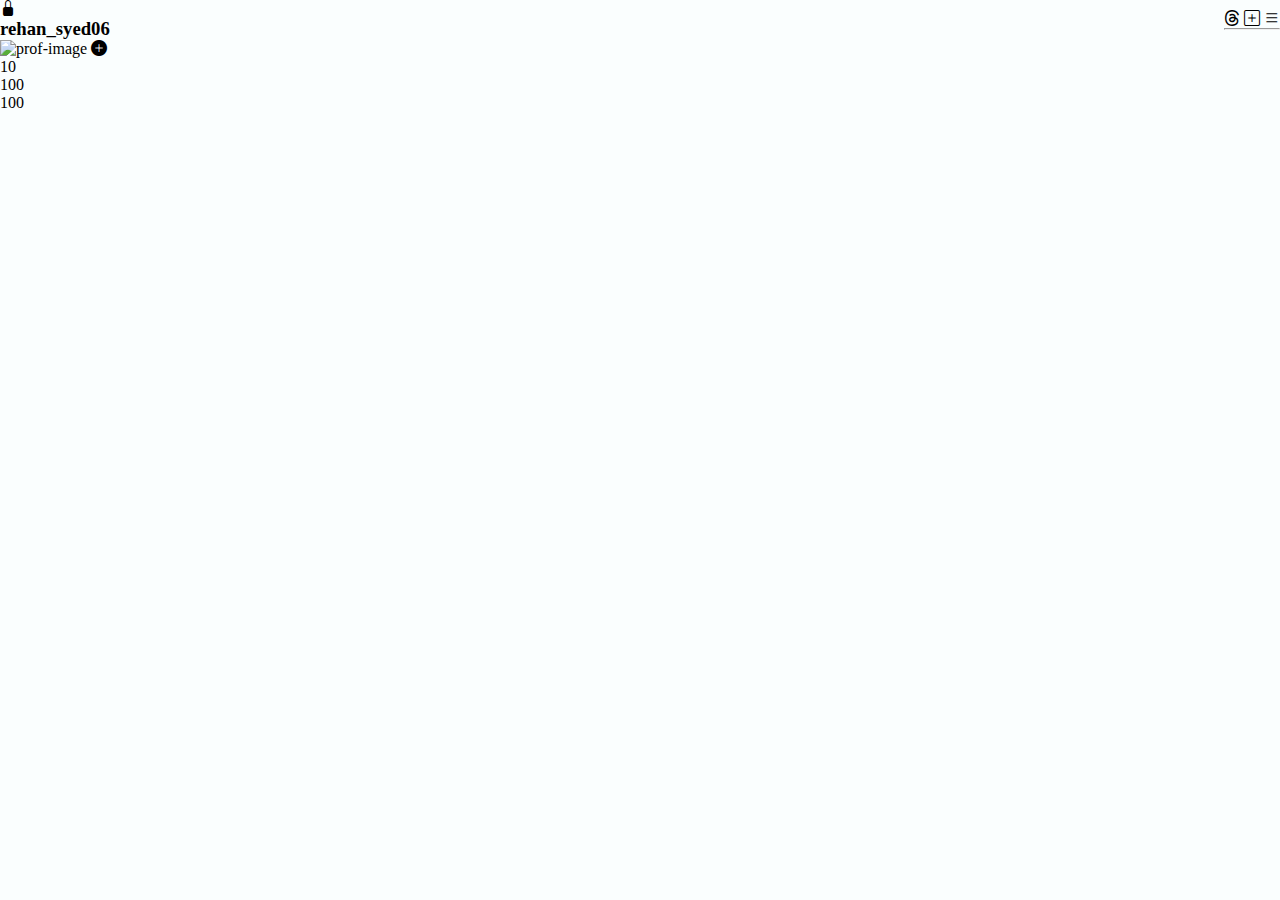
==== index.html @ c7a0ec33 "edited file locations" ====
<!DOCTYPE html>
<html lang="en">

<head>
    <meta charset="UTF-8">
    <meta name="viewport" content="width=device-width, initial-scale=1.0">
    <title>instagram</title>
    <link rel="stylesheet" href="https://cdn.jsdelivr.net/npm/bootstrap-icons@1.11.3/font/bootstrap-icons.min.css">
    <link rel="stylesheet" href="static/css/style.css">
</head>

<body>
    <header>
        <div class="header-container">
            <div class="insta-heading">
                <i class="bi bi-lock-fill"></i>
                <h3>rehan_syed06</h3>
            </div>
            <div class="insta-icon">
                <i class="bi bi-threads"></i>
                <i class="bi bi-plus-square"></i>
                <i class="bi bi-list"></i>
                <hr>

            </div>
        </div>
    </header>

    <main>
        <section class="profile">
            <div class="profile-container">
                <div class="prof-img">
                    <img src="static/images/dp/dp.jpg" alt="prof-image">
                    <i class="bi bi-plus-circle-fill"></i>

                </div>
                <div class="prof-info">
                    <div class="row">
                        <div class="col num">
                            10
                        </div>
                        <div class="col num">
                            100
                        </div>
                        <div class="col num">
                            100
                        </div>
                    </div>
        </section>
    </main>

</body>

</html>
---- static/css/style.css ----
* {
    padding: 0;
    margin: 0;
    box-sizing: border-box;
}

header {
    .header-container {
        display: flex;
        justify-content: space-between;
        align-items: center;
        .insta-heading {
            display: flex+;
        }
    }
}
body{ 
    background-color: rgb(250, 254, 254);
    
}
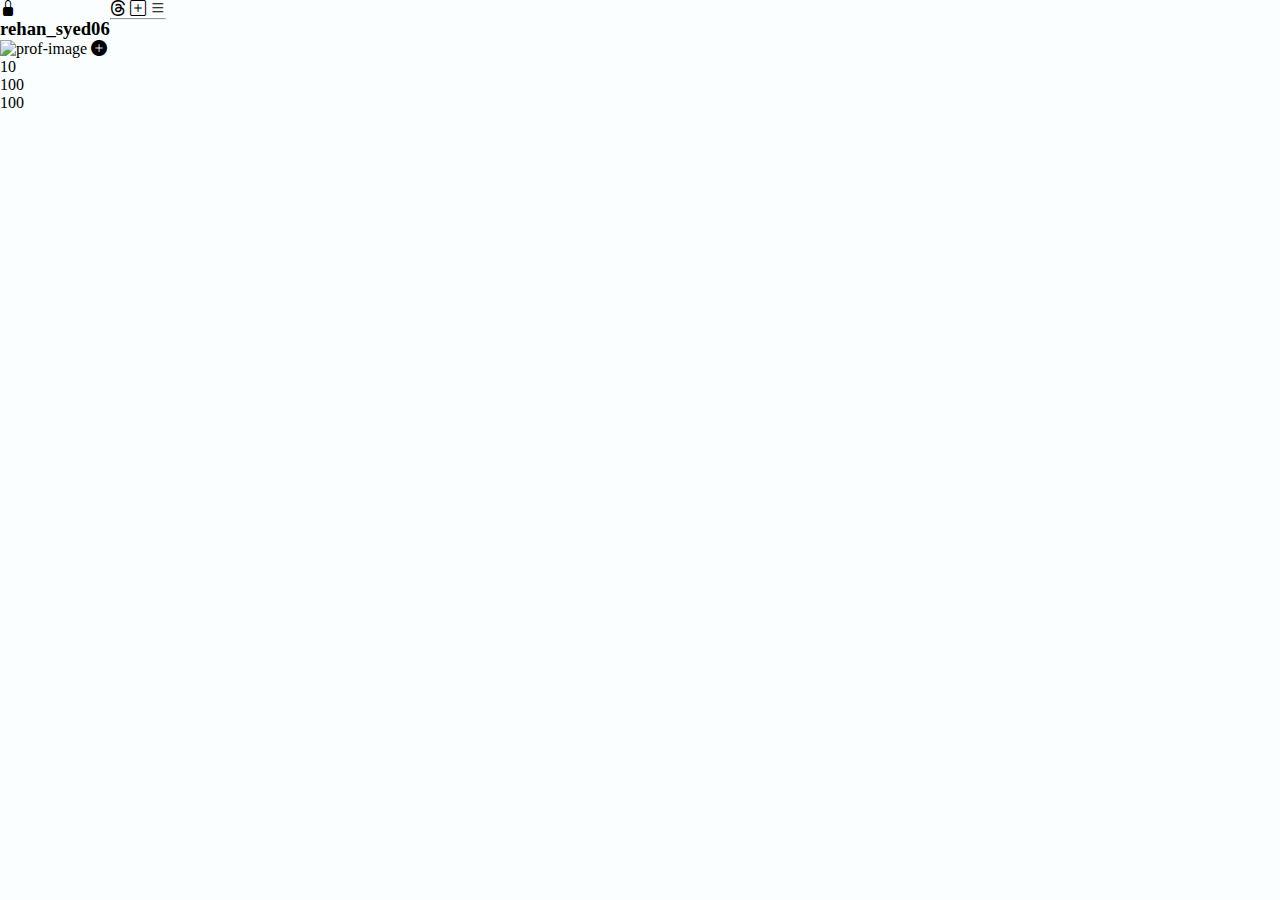
==== commit a10465f0: "edited file locations" ====
--- a/index.html
+++ b/index.html
@@ -6,7 +6,7 @@
     <meta name="viewport" content="width=device-width, initial-scale=1.0">
     <title>instagram</title>
     <link rel="stylesheet" href="https://cdn.jsdelivr.net/npm/bootstrap-icons@1.11.3/font/bootstrap-icons.min.css">
-    <link rel="stylesheet" href="static/css/style.css">
+    <link rel="stylesheet" href="static/style.css">
 </head>
 
 <body>
--- a/static/style.css
+++ b/static/style.css
@@ -0,0 +1,18 @@
+* {
+    padding: 0;
+    margin: 0;
+    box-sizing: border-box;
+}
+
+header {
+    .header-container {
+        display: flex;
+        .insta-heading {
+            display: flex+;
+        }
+    }
+}
+body{ 
+    background-color: rgb(250, 254, 254);
+    
+}